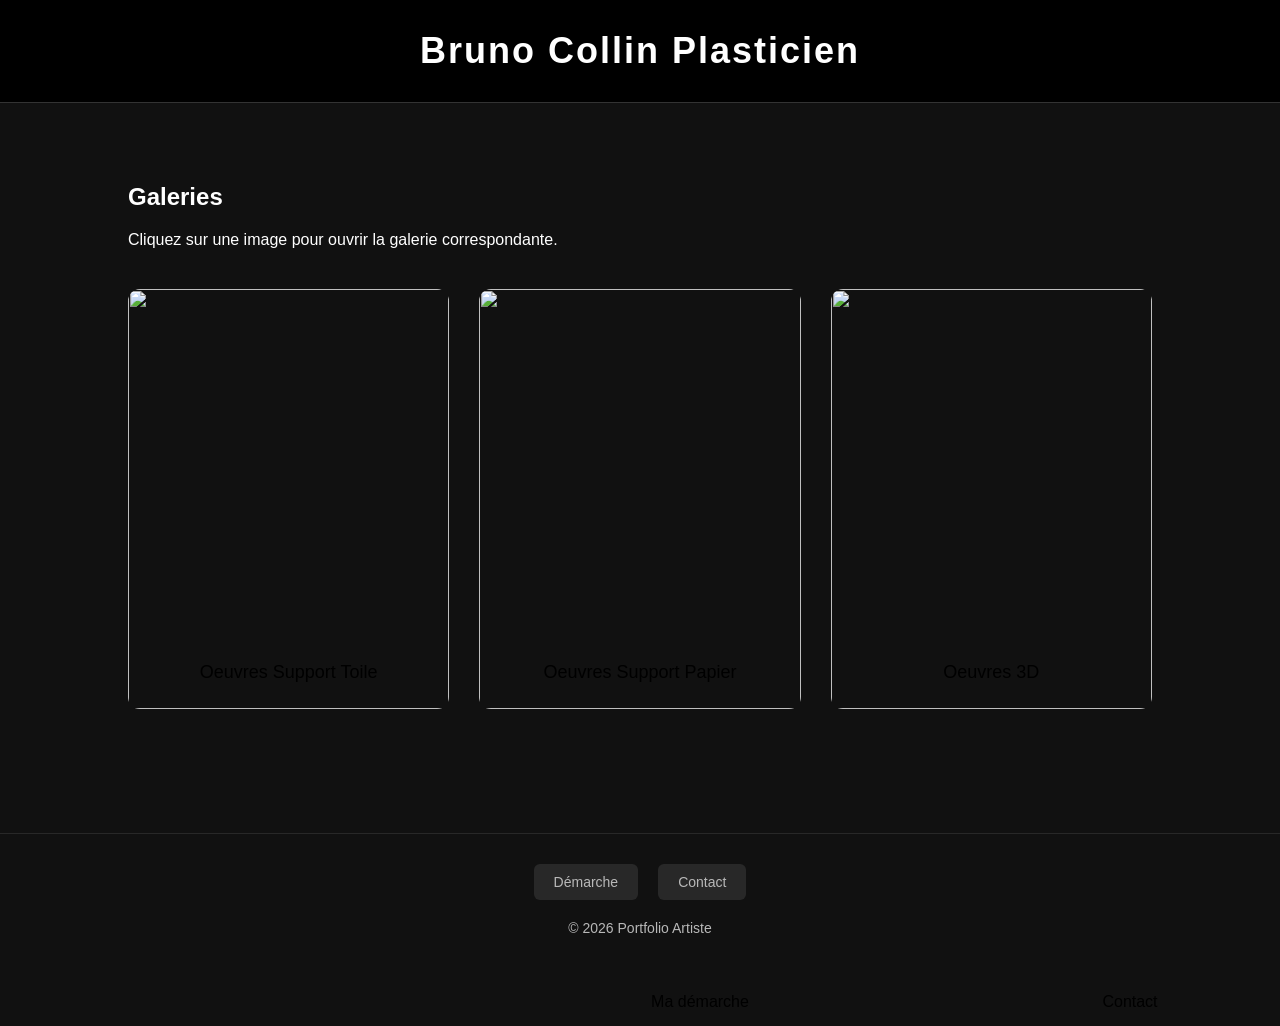
==== index.html @ 9df6142b "Refactor index.html for improved structure and style" ====
<!DOCTYPE html>
<html lang="fr">
<head>
<meta charset="UTF-8">
<meta name="viewport" content="width=device-width, initial-scale=1.0">
<title>Portfolio Artiste</title>
<style>
body{margin:0;font-family:Arial,Helvetica,sans-serif;background:#111;color:#fff}
header{padding:30px;text-align:center;background:#000;border-bottom:1px solid #333}
header h1{margin:0;font-size:36px;letter-spacing:2px}
section{padding:60px 10%}

.home-grid{
 display:grid;
 grid-template-columns:repeat(auto-fit,minmax(250px,1fr));
 gap:30px;
 margin-top:40px;
}

.home-item{position:relative;cursor:pointer}

.home-item img{
 width:100%;
 height:420px;
 object-fit:cover;
 border-radius:12px;
 transition:transform .4s;
}

.home-item:hover img{transform:scale(1.05)}

.home-title{
 position:absolute;
 bottom:20px;
 width:100%;
 text-align:center;
 background:transparent;
 color:black;
 padding:10px 0;
 border-radius:6px;
 font-size:18px;
}

.button {
 background: #333;
 color: #fff;
 padding: 10px 20px;
 text-decoration: none;
 border-radius: 6px;
 display: inline-block;
}

.footer-buttons {
 display: flex;
 justify-content: center;
 gap: 20px;
 margin-bottom: 20px;
}

footer{text-align:center;padding:30px;border-top:1px solid #333;margin-top:60px;font-size:14px;opacity:0.7}
</style>
</head>
<body>

<header>
<h1>Bruno Collin Plasticien</h1>
</header>

<section>
<h2>Galeries</h2>
<p>Cliquez sur une image pour ouvrir la galerie correspondante.</p>

<div class="home-grid">

<a class="home-item" href="galerie-toile.html" target="_blank">
<!img src="https://picsum.photos/600/700?1">
<img src="images-toile/toile-???.jpg">
<div class="home-title">Oeuvres Support Toile</div>
</a>

<a class="home-item" href="galerie-papier.html" target="_blank">
<!img src="https://picsum.photos/600/700?2">
<img src="images-papier/toile-???.jpg">
<div class="home-title">Oeuvres Support Papier</div>
</a>

<a class="home-item" href="galerie-3d.html" target="_blank">
<img src="https://picsum.photos/600/700?3">
<div class="home-title">Oeuvres 3D</div>
</a>

</div>
</section>

<footer>
<div class="footer-buttons">
<a href="demarche.html" class="button">Démarche</a>
<a href="contact.html" class="button">Contact</a>
</div>
© 2026 Portfolio Artiste
</footer>

</body>
</html>



<!-- ======================= -->
<!-- VIGNETTES A AJOUTER SOUS CHAQUE GALERIE -->

<style>
!.info-grid{display:grid;grid-template-columns:repeat(2,200px);gap:30px;margin-top:60px}
.info-grid{display:grid;grid-template-columns:repeat(2,400px);gap:30px;margin-left:500px;margin-top:60px}
.info-card{position:relative;cursor:pointer}
.info-card img{width:200px;height:140px;object-fit:cover;border-radius:10px}
.info-title{position:absolute;bottom:10px;width:100%;text-align:center;background:transparent;color:black;padding:5px 0;border-radius:6px}
</style>

<!-- Exemple à placer sous chaque galerie -->

<div class="info-grid">

<a class="info-card" href="demarche.html">
<!img src="https://picsum.photos/300?50">
<div class="info-title">Ma démarche</div>
</a>

<a class="info-card" href="contact.html">
<!img src="https://picsum.photos/300?60">
<div class="info-title">Contact</div>
</a>

</div>
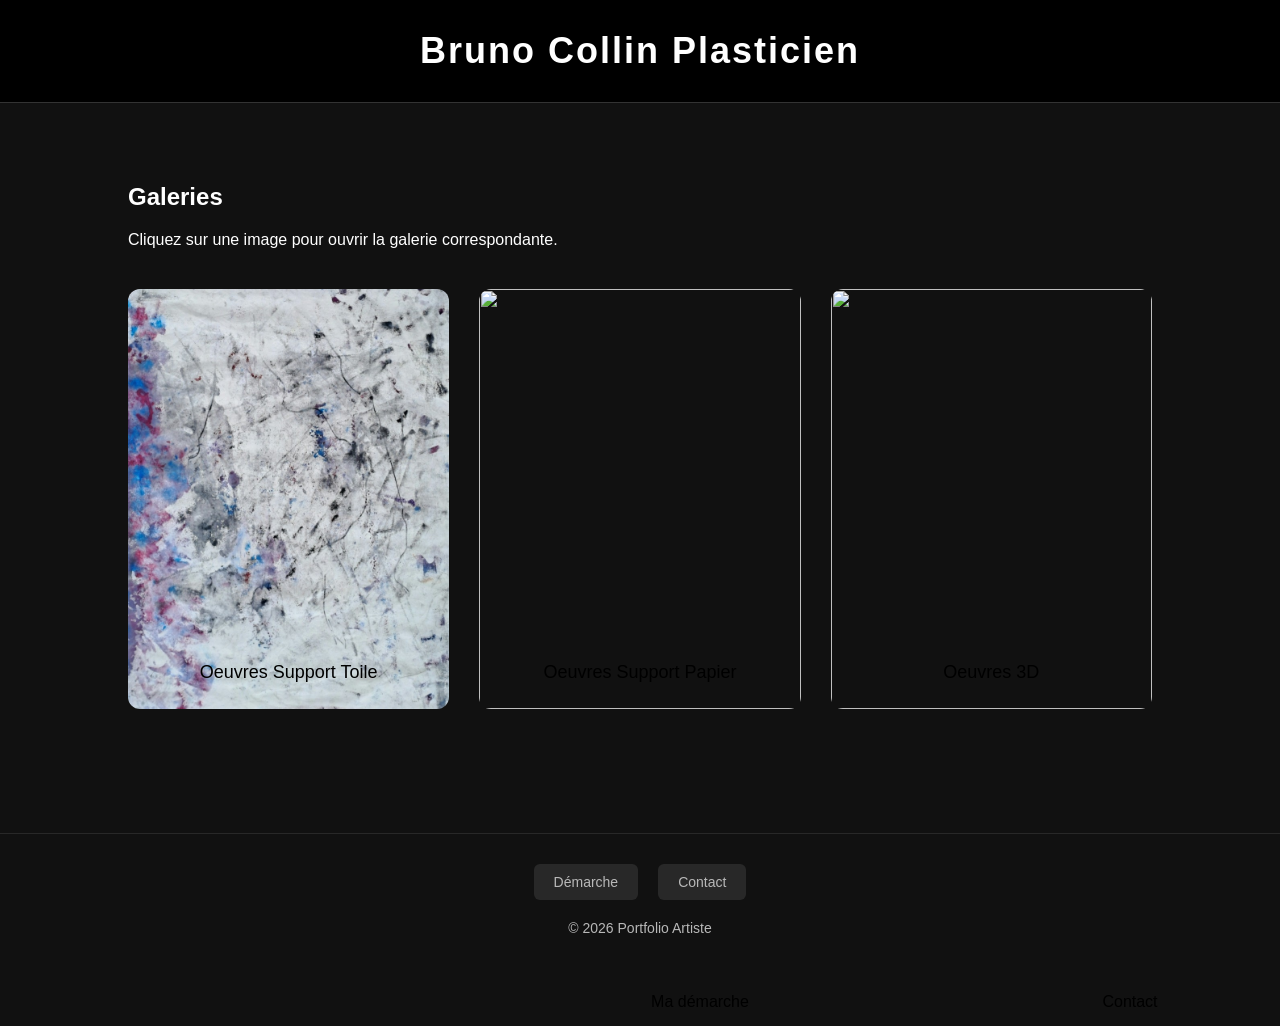
==== commit a773820a: "Update index.html" ====
--- a/index.html
+++ b/index.html
@@ -74,7 +74,8 @@
 
 <a class="home-item" href="galerie-toile.html" target="_blank">
 <!img src="https://picsum.photos/600/700?1">
-<img src="images-toile/toile-???.jpg">
+<!img src="images-toile/toile-???.jpg">
+<img src="images-toile/toile-001.jpg">
 <div class="home-title">Oeuvres Support Toile</div>
 </a>
 
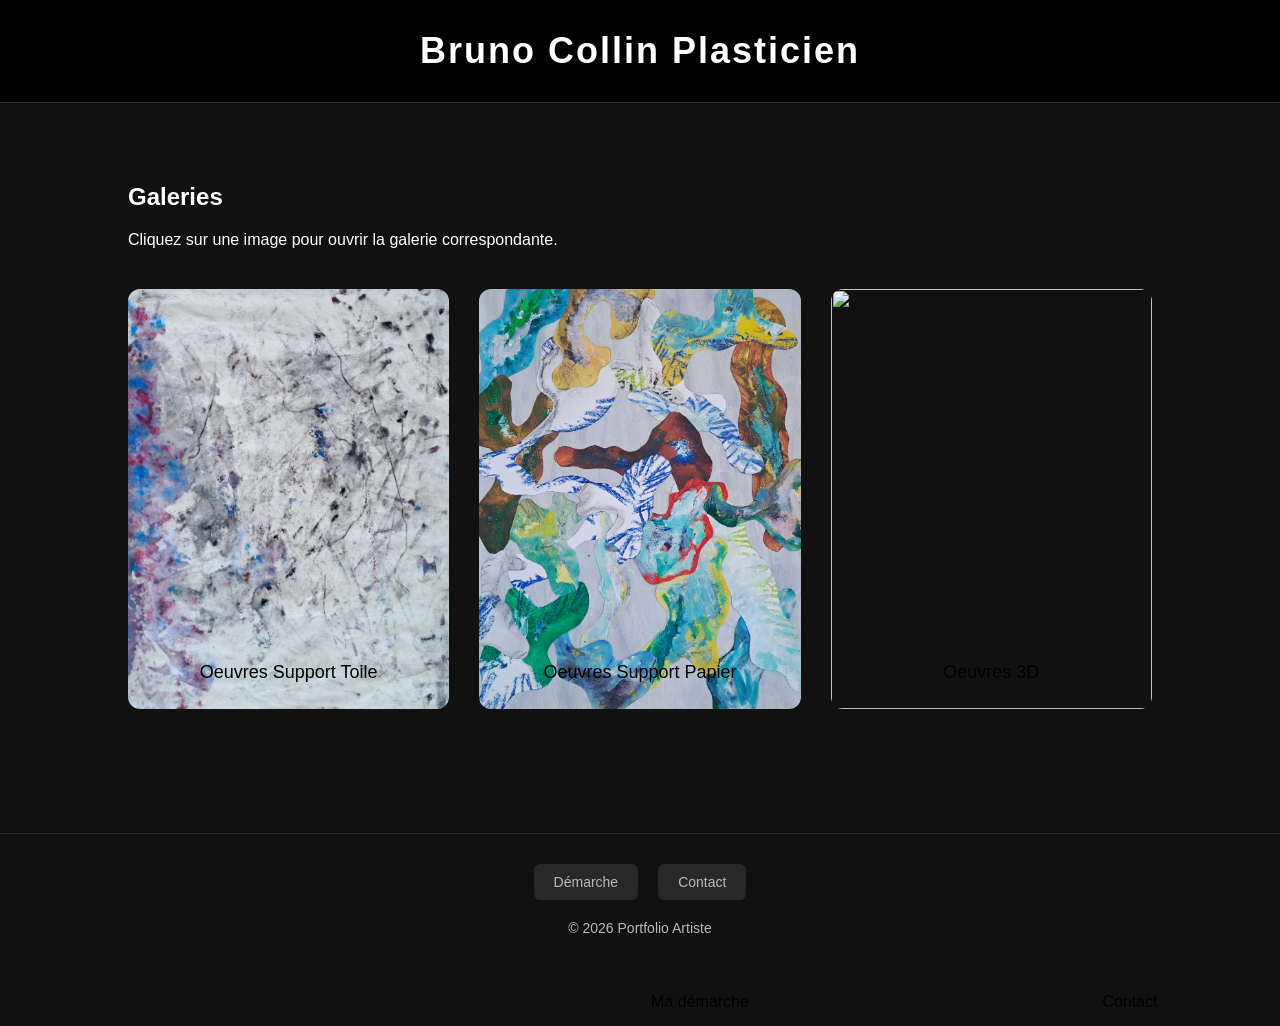
==== commit 186be709: "Update index.html" ====
--- a/index.html
+++ b/index.html
@@ -81,7 +81,7 @@
 
 <a class="home-item" href="galerie-papier.html" target="_blank">
 <!img src="https://picsum.photos/600/700?2">
-<img src="images-papier/toile-???.jpg">
+<img src="images-papier/papier-005.jpg">
 <div class="home-title">Oeuvres Support Papier</div>
 </a>
 
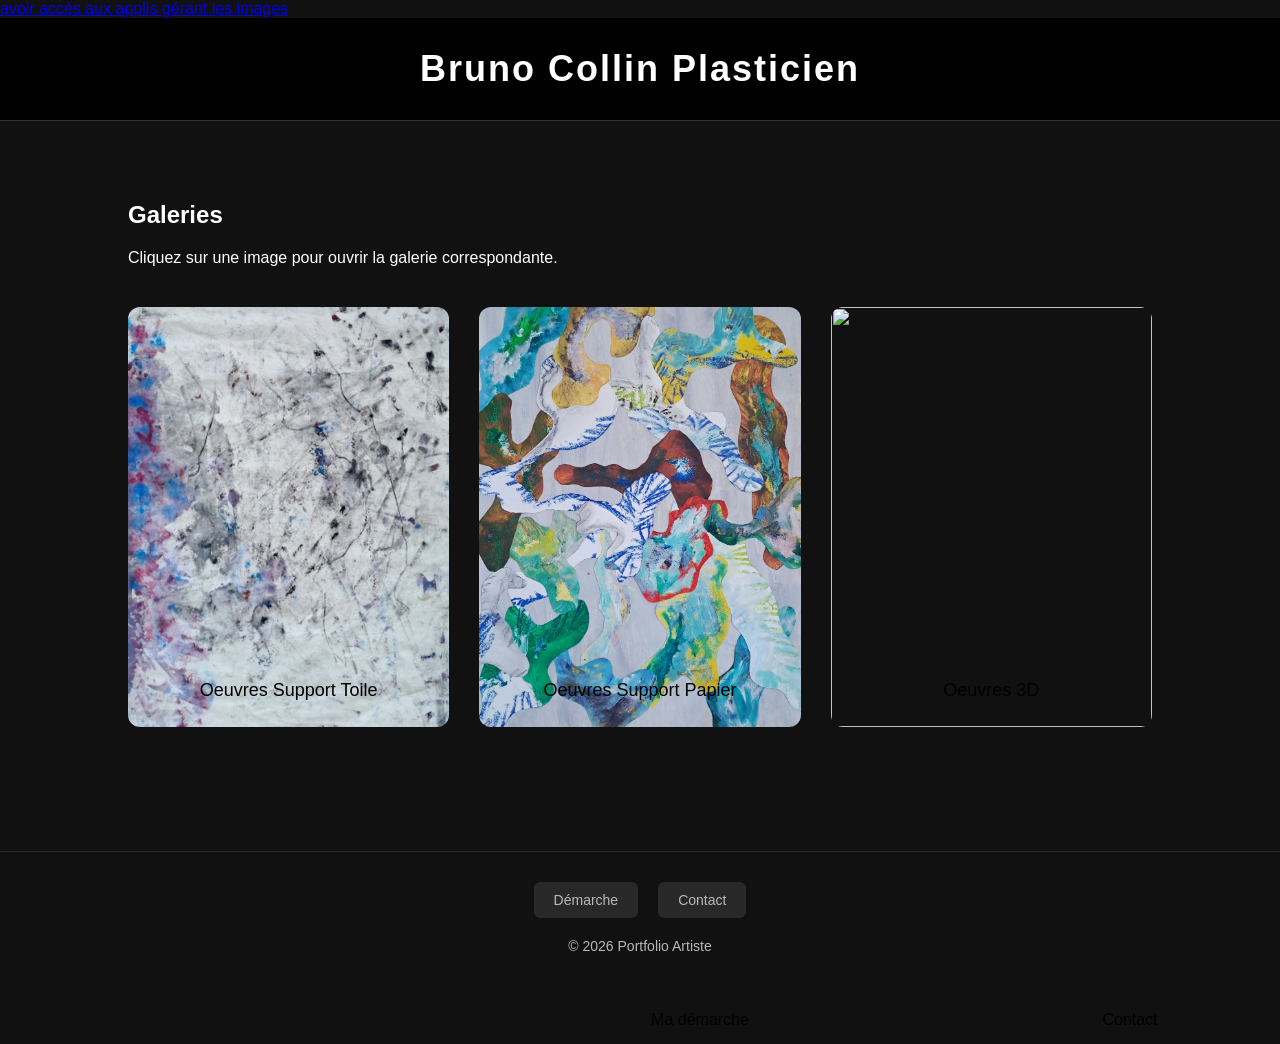
==== commit 714de333: "Update index.html" ====
--- a/index.html
+++ b/index.html
@@ -1,4 +1,8 @@
 <!DOCTYPE html>
+
+<!donner acces au fichier gestion-images.html>
+<a href="gestion-images.html"> avoir accès aux applis gérant les images</a>
+
 <html lang="fr">
 <head>
 <meta charset="UTF-8">
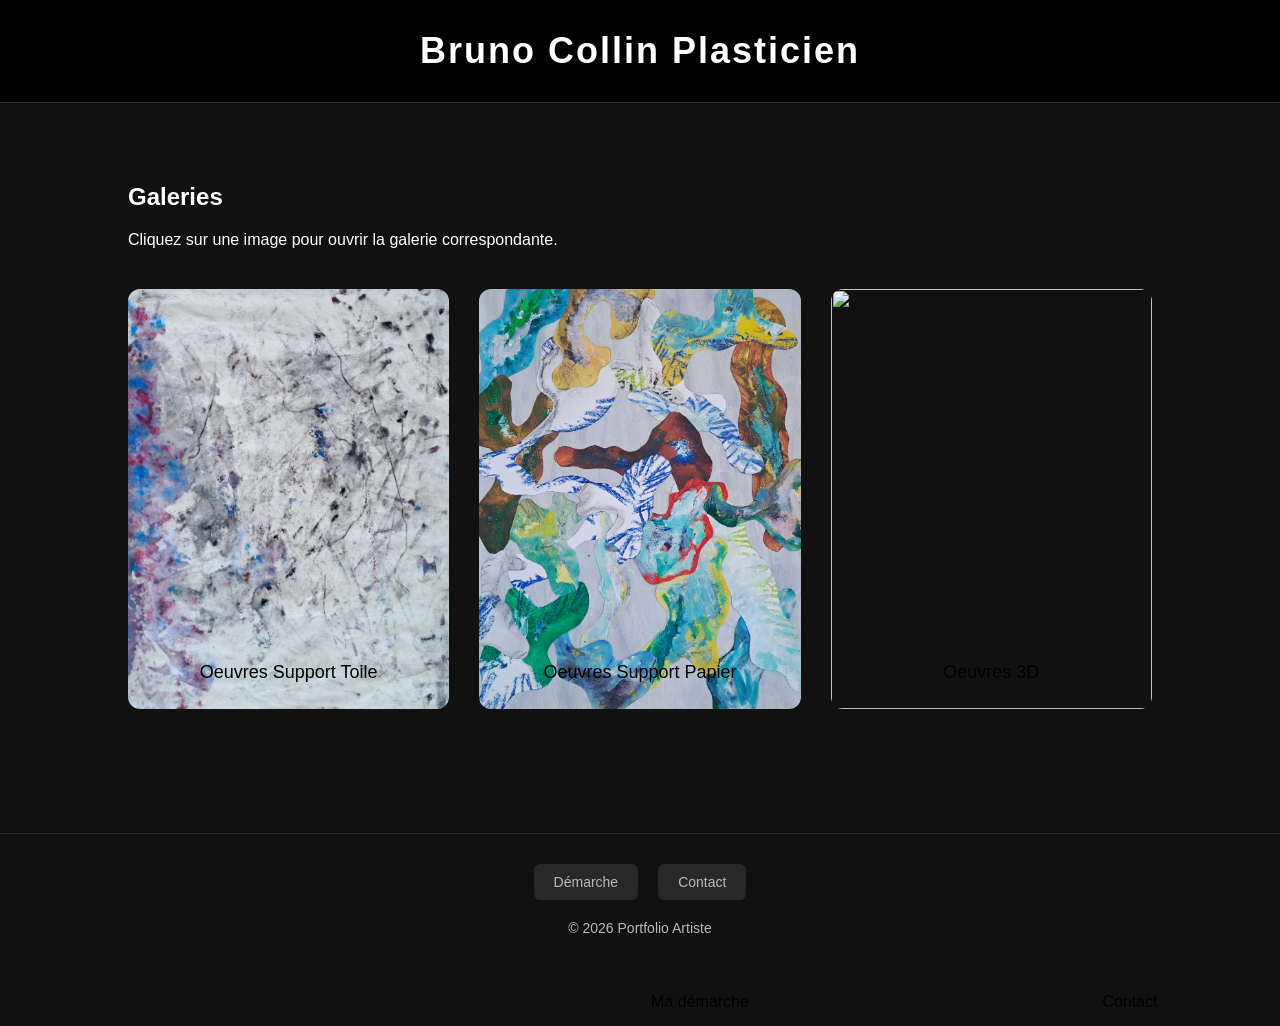
==== commit bd8c3f34: "Update index.html" ====
--- a/index.html
+++ b/index.html
@@ -1,7 +1,4 @@
 <!DOCTYPE html>
-
-<!donner acces au fichier gestion-images.html>
-<a href="gestion-images.html"> avoir accès aux applis gérant les images</a>
 
 <html lang="fr">
 <head>
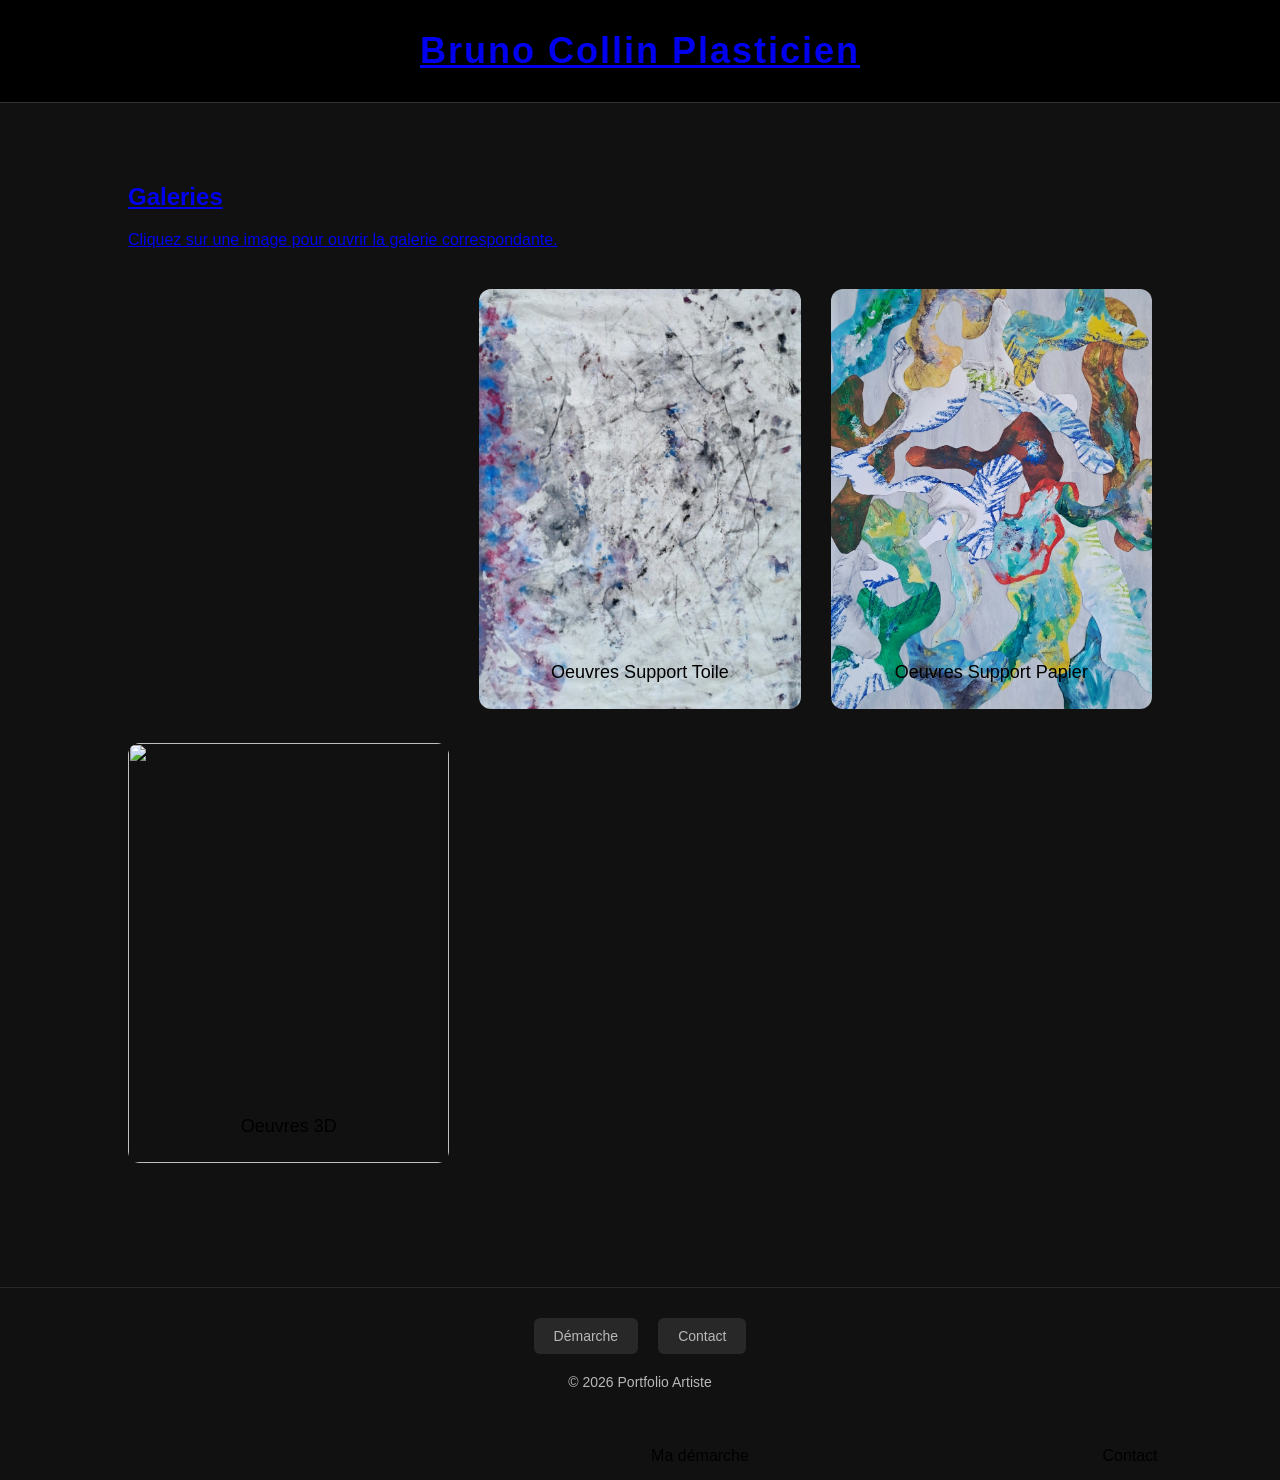
==== commit 70921f7c: "Update index.html" ====
--- a/index.html
+++ b/index.html
@@ -5,6 +5,7 @@
 <meta charset="UTF-8">
 <meta name="viewport" content="width=device-width, initial-scale=1.0">
 <title>Portfolio Artiste</title>
+
 <style>
 body{margin:0;font-family:Arial,Helvetica,sans-serif;background:#111;color:#fff}
 header{padding:30px;text-align:center;background:#000;border-bottom:1px solid #333}
@@ -61,8 +62,14 @@
 footer{text-align:center;padding:30px;border-top:1px solid #333;margin-top:60px;font-size:14px;opacity:0.7}
 </style>
 </head>
-<body>
 
+ <body>
+
+
+ <a href="gestion-images.html">
+
+
+  
 <header>
 <h1>Bruno Collin Plasticien</h1>
 </header>
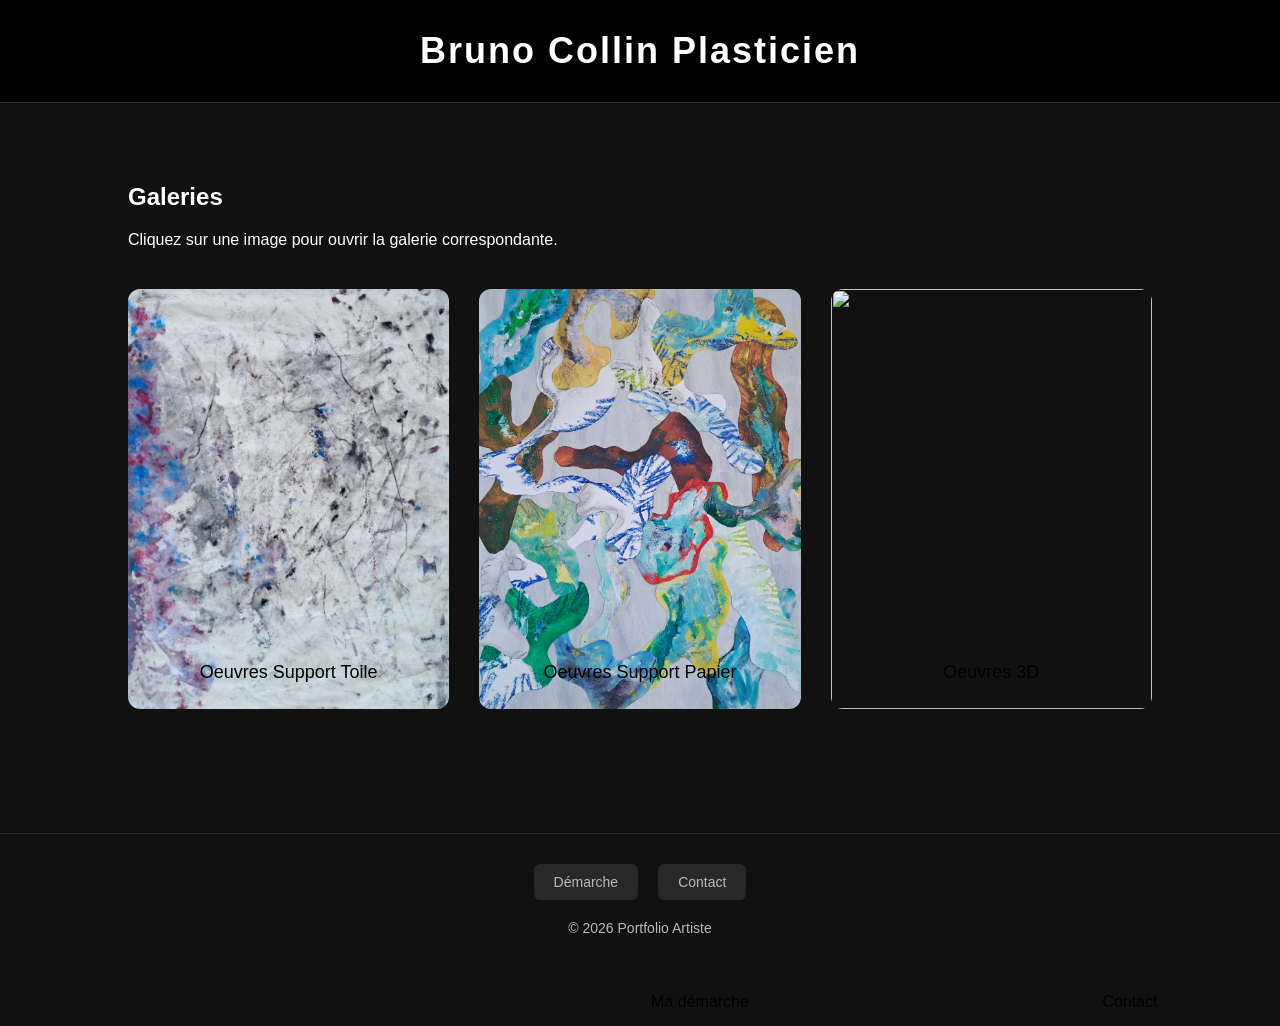
==== commit af2f6537: "Update index.html" ====
--- a/index.html
+++ b/index.html
@@ -63,10 +63,11 @@
 </style>
 </head>
 
- <body>
+<body>
 
 
- <a href="gestion-images.html">
+<a href="gestion-images.html">
+</a>
 
 
   
